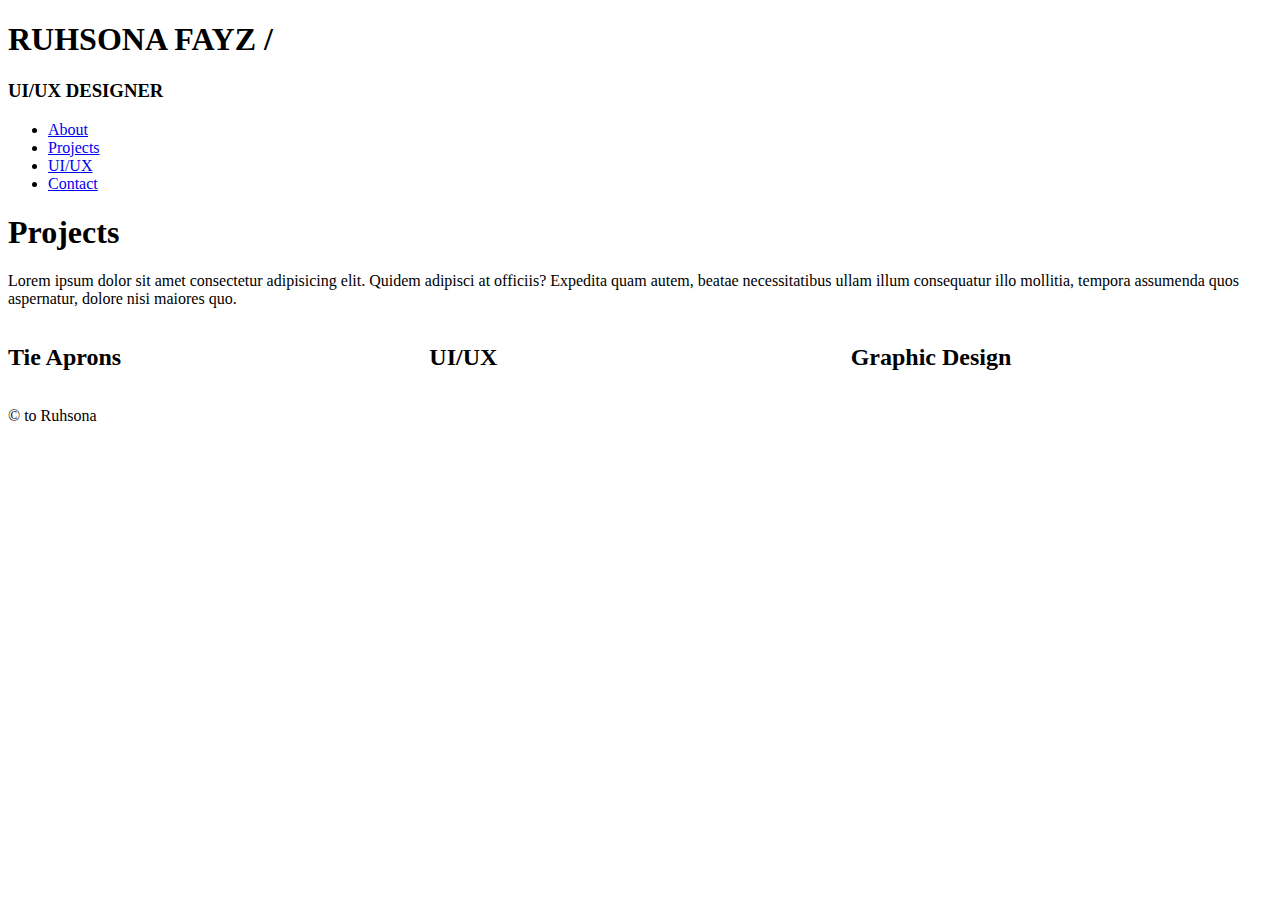
==== layout.html @ 4ed23287 "layout" ====
<!DOCTYPE html>
<html lang="en">
<head>
    <meta charset="UTF-8">
    <meta http-equiv="X-UA-Compatible" content="IE=edge">
    <meta name="viewport" content="width=device-width, initial-scale=1.0">
    <title>Basic Layout</title>
    <link rel="stylesheet" href="css/style.css">
</head>
<body>
   <header class="site-header">
    <h1>RUHSONA FAYZ /</h1>
    <h3>UI/UX DESIGNER</h3>
   <nav class="site-nav"> <!--nav start-->
    <ul>
        <li><a href="#">About</a></li>
        <li><a href="#">Projects</a></li>
        <li><a href="#">UI/UX</a></li>
        <li><a href="#">Contact</a></li>
    </ul>
   </nav> <!---nav end--->
   </header>
    <main>
        <div class="hero-banner"> <!--hero banner start-->
            <h1>Projects</h1>
            <p> Lorem ipsum dolor sit amet consectetur adipisicing elit. Quidem adipisci at officiis? Expedita quam autem, beatae necessitatibus ullam illum consequatur illo mollitia, tempora assumenda quos aspernatur, dolore nisi maiores quo.
            </p>
        </div> <!---hero banner end--->

        <div class="container"> <!--container start-->

        <div class="card">
            <h2>Tie Aprons</h2>
        </div>
        <div class="card">
            <h2>UI/UX </h2>
        </div>
        <div class="card">
           <h2>
            Graphic Design
           </h2>
           </div> 
        </div> <!---container end--->
    </main>
    <footer class="site-footer"> <!--footer start-->
        <p>
            &copy; to Ruhsona
        </p>
    </footer> <!---Footer end--->
</body>
</html>
---- css/style.css ----
.container{
    display: grid;
    grid-template-columns: repeat(3, 1fr);
}
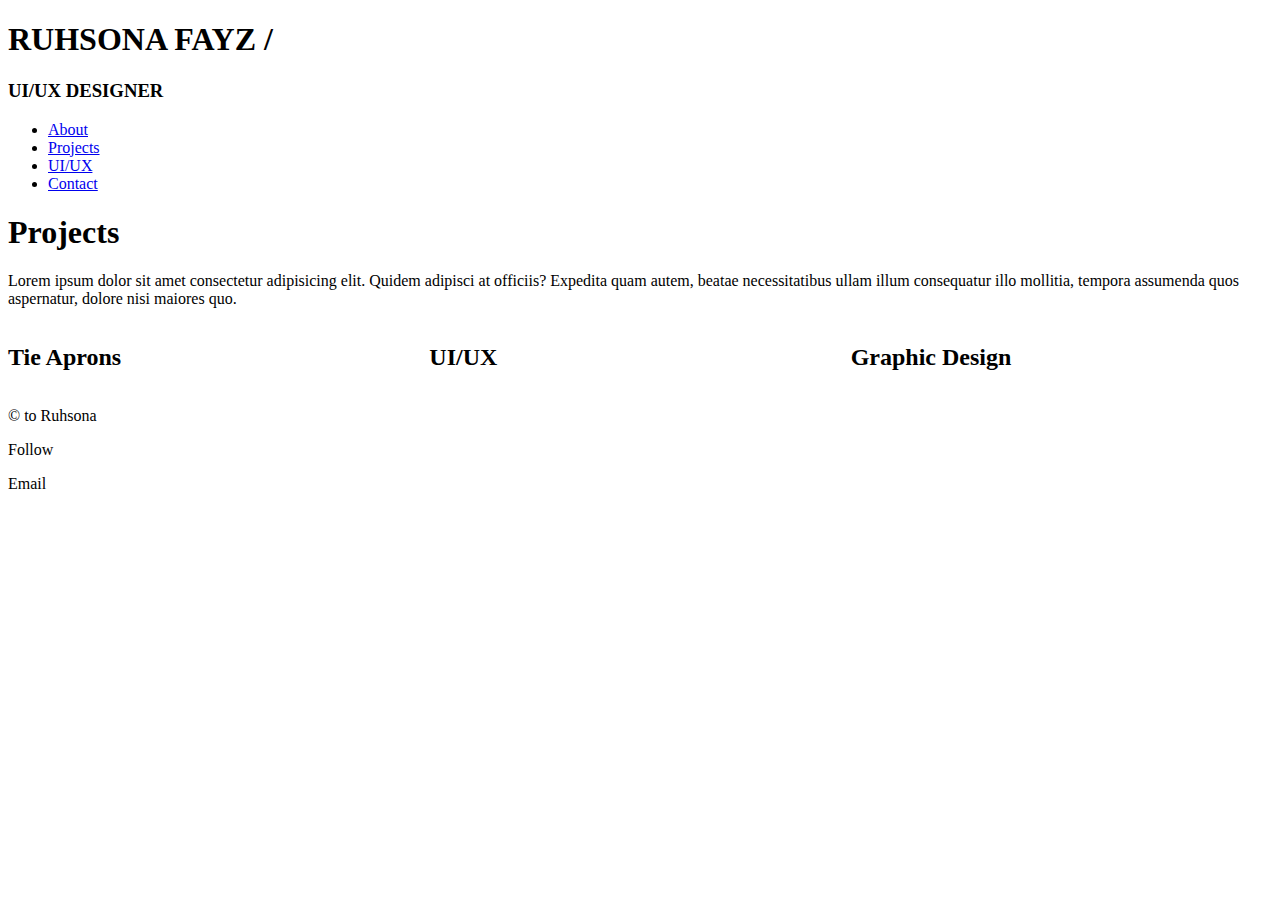
==== commit 4c4d21dc: "Update layout.html" ====
--- a/layout.html
+++ b/layout.html
@@ -46,6 +46,12 @@
         <p>
             &copy; to Ruhsona
         </p>
+        <div class="socials">
+            <p> Follow </p>  
+        </div>
+        <div class="email">
+            <p> Email </p>
+        </div>
     </footer> <!---Footer end--->
 </body>
-</html>+</html>
